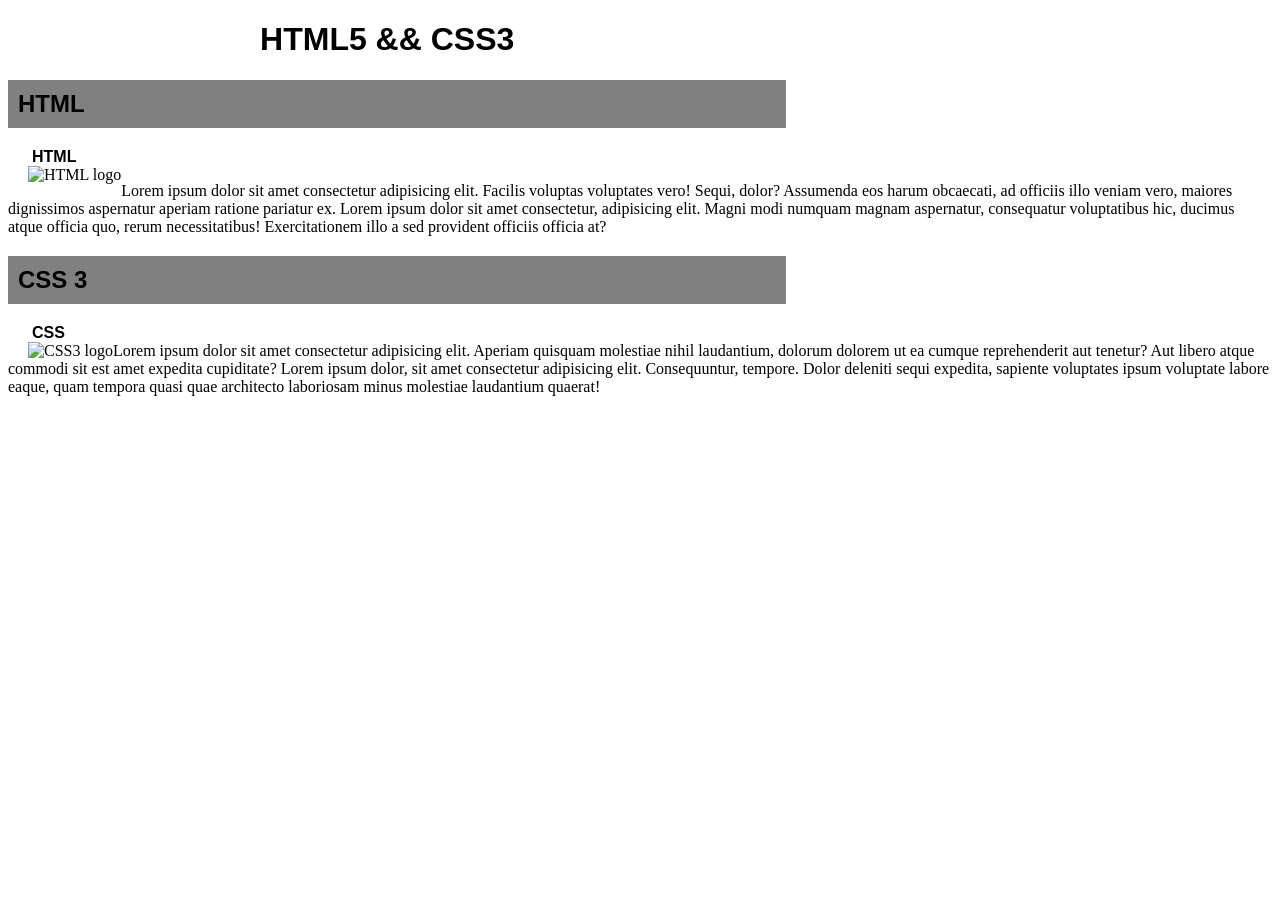
==== baby_steps_css/ex1/index.html @ 9cadc67e "mor done, not complete" ====
<!DOCTYPE html>
<html lang="en">
<head>
    <meta charset="UTF-8">
    <meta name="viewport" content="width=device-width, initial-scale=1.0">
    <title>HTML5 && CSS3</title>
    <link rel="stylesheet" href="styles.css">
</head>
<body>

    <H1 class="main-header">HTML5 && CSS3</H1>
 
    <section>
        <h2 class="header">
            HTML</h2>
        <div class="textAboveIcon">
               HTML</div>
            <img class="icon"
            src="/assets/icon_html5.png" alt="HTML logo">
            </div>

        <div class="lorem-text">
            <p>Lorem ipsum dolor sit amet consectetur adipisicing elit. Facilis voluptas voluptates vero! Sequi, dolor? Assumenda eos harum obcaecati, ad officiis illo veniam vero, maiores dignissimos aspernatur aperiam ratione pariatur ex.
            Lorem ipsum dolor sit amet consectetur, adipisicing elit. Magni modi numquam magnam aspernatur, consequatur voluptatibus hic, ducimus atque officia quo, rerum necessitatibus! Exercitationem illo a sed provident officiis officia at?
        </p>
            </div>

        </div>

    <section>
        <h2 class="header">
            CSS 3</h2>
        </section>

        <div class="textAboveIcon">
            CSS</div>
        <img class="icon"
        src="/assets/icon_css3.png" alt="CSS3 logo">
        </div>
        
        <div class="lorem-text">
Lorem ipsum dolor sit amet consectetur adipisicing elit. Aperiam quisquam molestiae nihil laudantium, dolorum dolorem ut ea cumque reprehenderit aut tenetur? Aut libero atque commodi sit est amet expedita cupiditate?
            Lorem ipsum dolor, sit amet consectetur adipisicing elit. Consequuntur, tempore. Dolor deleniti sequi expedita, sapiente voluptates ipsum voluptate labore eaque, quam tempora quasi quae architecto laboriosam minus molestiae laudantium quaerat!
        
        </div  >
    

</body>
</html>
---- baby_steps_css/ex1/styles.css ----
.main-header {
  text-align: center;
  width: 60%;
  font-family: Arial, Helvetica, sans-serif;  

  
}

.header {
  width: 60%;
    background-color: gray;
    font: weight 700; 
    font-family: Arial, Helvetica, sans-serif;  
    padding:10px;
    padding-top: 10px;
    padding-bottom: 10px;

}

.textAboveIcon {
  vertical-align: top;
  margin-left: 24px ;
  font-weight:900;
  font-family:Verdana, Geneva, Tahoma, sans-serif;
  

}

 
.icon {
  vertical-align: top;
  margin-left: 20px;
  float:left;
  size-adjust: ;
  }
  */

.lorem-text {

margin-right: 50%;  

}
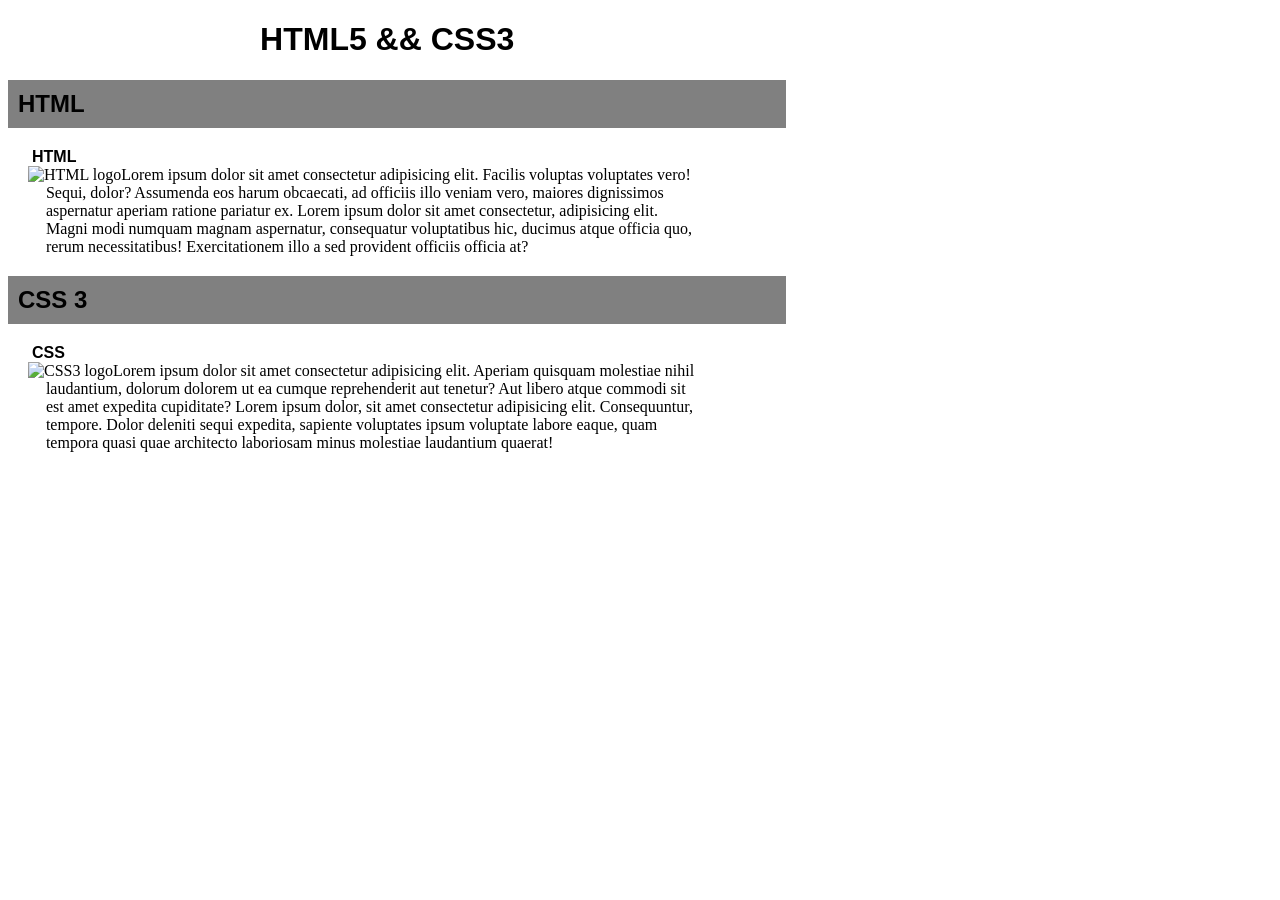
==== commit 81be3124: "adding files" ====
--- a/baby_steps_css/ex1/index.html
+++ b/baby_steps_css/ex1/index.html
@@ -16,16 +16,15 @@
         <div class="textAboveIcon">
                HTML</div>
             <img class="icon"
-            src="/assets/icon_html5.png" alt="HTML logo">
+            src="/ex1/assets/icon_html5.png" alt="HTML logo">
             </div>
 
         <div class="lorem-text">
-            <p>Lorem ipsum dolor sit amet consectetur adipisicing elit. Facilis voluptas voluptates vero! Sequi, dolor? Assumenda eos harum obcaecati, ad officiis illo veniam vero, maiores dignissimos aspernatur aperiam ratione pariatur ex.
+            Lorem ipsum dolor sit amet consectetur adipisicing elit. Facilis voluptas voluptates vero! Sequi, dolor? Assumenda eos harum obcaecati, ad officiis illo veniam vero, maiores dignissimos aspernatur aperiam ratione pariatur ex.
             Lorem ipsum dolor sit amet consectetur, adipisicing elit. Magni modi numquam magnam aspernatur, consequatur voluptatibus hic, ducimus atque officia quo, rerum necessitatibus! Exercitationem illo a sed provident officiis officia at?
-        </p>
-            </div>
+        </div>
 
-        </div>
+        
 
     <section>
         <h2 class="header">
@@ -35,7 +34,7 @@
         <div class="textAboveIcon">
             CSS</div>
         <img class="icon"
-        src="/assets/icon_css3.png" alt="CSS3 logo">
+        src="/ex1/assets/icon_css3.png" alt="CSS3 logo">
         </div>
         
         <div class="lorem-text">
--- a/baby_steps_css/ex1/styles.css
+++ b/baby_steps_css/ex1/styles.css
@@ -22,8 +22,6 @@
   margin-left: 24px ;
   font-weight:900;
   font-family:Verdana, Geneva, Tahoma, sans-serif;
-  
-
 }
 
  
@@ -31,12 +29,14 @@
   vertical-align: top;
   margin-left: 20px;
   float:left;
-  size-adjust: ;
+  size-adjust: 
   }
-  */
+
 
 .lorem-text {
-
-margin-right: 50%;  
-
+margin-right: 15%;  
+margin-left: 3%;
+padding-right: 30%;
+padding top: 5%;
+ 
 }
